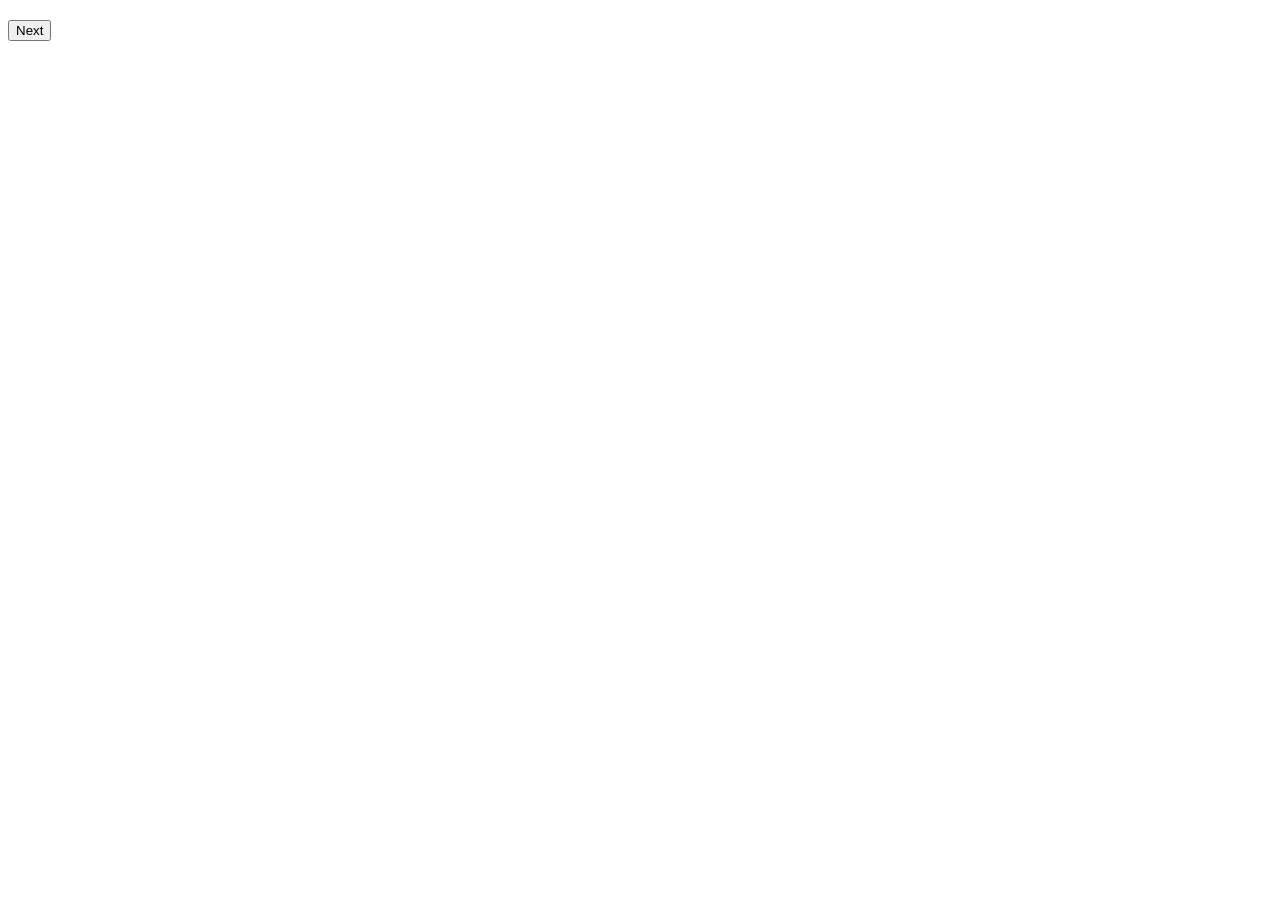
==== part1/quiz1.html @ 400d9db9 "test" ====
<!DOCTYPE html>
<html lang="en">
<head>
    <title>Quiz 1 - Teaching seniors digital literacy</title>
    <link rel="stylesheet" href="../style.css">
	<script src="quiz.js"></script>
</head>
<body>
	<div id="quiz">
		<h2 id="question"></h2>
		<div id="answers"></div>
		<button id="next">Next</button>
		<p id="score"></p>
	</div>
</body>
</html>
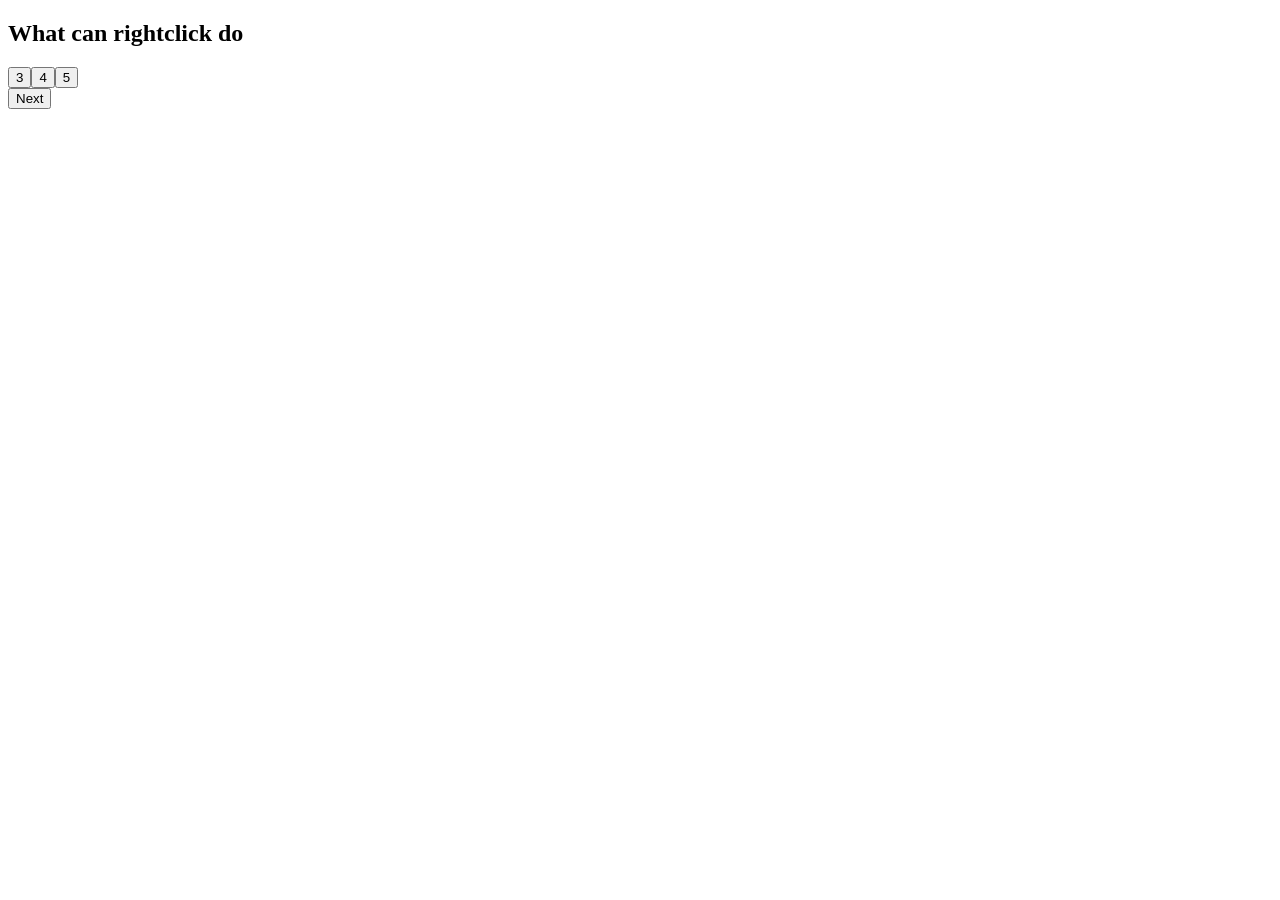
==== commit a996b278: "aaa" ====
--- a/part1/quiz1.html
+++ b/part1/quiz1.html
@@ -3,7 +3,6 @@
 <head>
     <title>Quiz 1 - Teaching seniors digital literacy</title>
     <link rel="stylesheet" href="../style.css">
-	<script src="quiz.js"></script>
 </head>
 <body>
 	<div id="quiz">
@@ -12,5 +11,6 @@
 		<button id="next">Next</button>
 		<p id="score"></p>
 	</div>
+	<script src="quiz.js"></script>
 </body>
-</html>+</html>
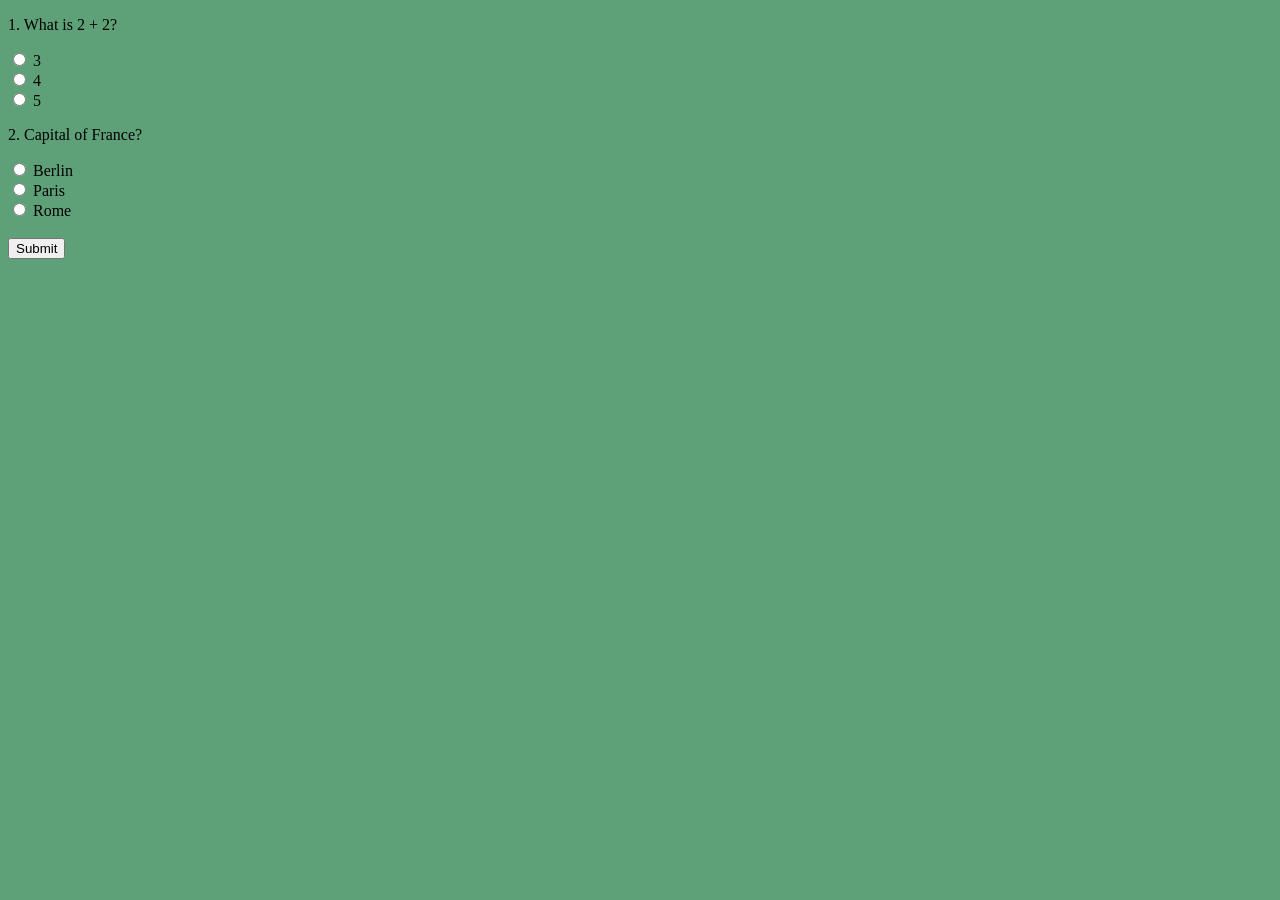
==== commit 9ef8b63f: "thats all for today" ====
--- a/part1/quiz1.html
+++ b/part1/quiz1.html
@@ -5,12 +5,28 @@
     <link rel="stylesheet" href="../style.css">
 </head>
 <body>
-	<div id="quiz">
-		<h2 id="question"></h2>
-		<div id="answers"></div>
-		<button id="next">Next</button>
-		<p id="score"></p>
-	</div>
-	<script src="quiz.js"></script>
+<form id="quizForm">
+  <div class="question">
+    <p>1. What is 2 + 2?</p>
+    <label><input type="radio" name="q0" value="0"> 3</label><br>
+    <label><input type="radio" name="q0" value="1"> 4</label><br>
+    <label><input type="radio" name="q0" value="2"> 5</label>
+  </div>
+
+  <div class="question">
+    <p>2. Capital of France?</p>
+    <label><input type="radio" name="q1" value="0"> Berlin</label><br>
+    <label><input type="radio" name="q1" value="1"> Paris</label><br>
+    <label><input type="radio" name="q1" value="2"> Rome</label>
+  </div>
+
+  <br>
+  <button type="button" onclick="submitQuiz()">Submit</button>
+</form>
+
+<p id="result"></p>
+
+<button id="nextPage" style="display:none;" onclick="goToNextPage()">"Click" this button to continue</button>
+<script src="../js/quiz1.js"></script>
 </body>
 </html>
--- a/style.css
+++ b/style.css
@@ -0,0 +1,3 @@
+body {
+    background-color: #5ea178;
+}
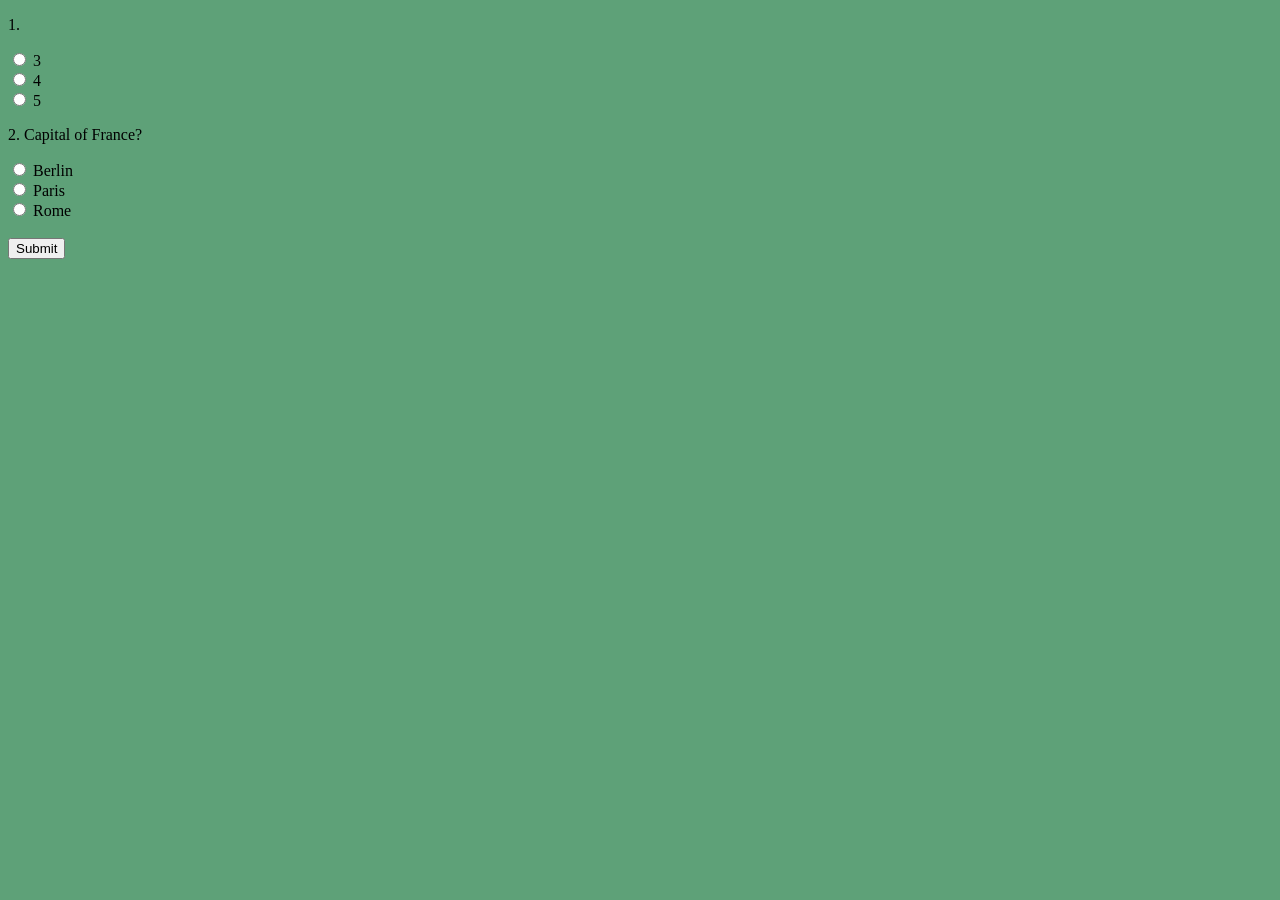
==== commit cf8350eb: "wip" ====
--- a/part1/quiz1.html
+++ b/part1/quiz1.html
@@ -5,28 +5,24 @@
     <link rel="stylesheet" href="../style.css">
 </head>
 <body>
-<form id="quizForm">
-  <div class="question">
-    <p>1. What is 2 + 2?</p>
-    <label><input type="radio" name="q0" value="0"> 3</label><br>
-    <label><input type="radio" name="q0" value="1"> 4</label><br>
-    <label><input type="radio" name="q0" value="2"> 5</label>
-  </div>
-
-  <div class="question">
-    <p>2. Capital of France?</p>
-    <label><input type="radio" name="q1" value="0"> Berlin</label><br>
-    <label><input type="radio" name="q1" value="1"> Paris</label><br>
-    <label><input type="radio" name="q1" value="2"> Rome</label>
-  </div>
-
-  <br>
-  <button type="button" onclick="submitQuiz()">Submit</button>
-</form>
-
-<p id="result"></p>
-
-<button id="nextPage" style="display:none;" onclick="goToNextPage()">"Click" this button to continue</button>
-<script src="../js/quiz1.js"></script>
+  <form id="quizForm">
+    <div class="question">
+      <p>1. </p>
+      <label><input type="radio" name="q0" value="0"> 3</label><br>
+      <label><input type="radio" name="q0" value="1"> 4</label><br>
+      <label><input type="radio" name="q0" value="2"> 5</label>
+    </div>
+    <div class="question">
+      <p>2. Capital of France?</p>
+      <label><input type="radio" name="q1" value="0"> Berlin</label><br>
+      <label><input type="radio" name="q1" value="1"> Paris</label><br>
+      <label><input type="radio" name="q1" value="2"> Rome</label>
+    </div>
+    <br>
+    <button type="button" onclick="submitQuiz()">Submit</button>
+  </form>
+  <p id="result"></p>
+  <button id="nextPage" style="display:none;" onclick="goToNextPage()">"Click" this button to continue</button>
+  <script src="../js/quiz1.js"></script>
 </body>
 </html>
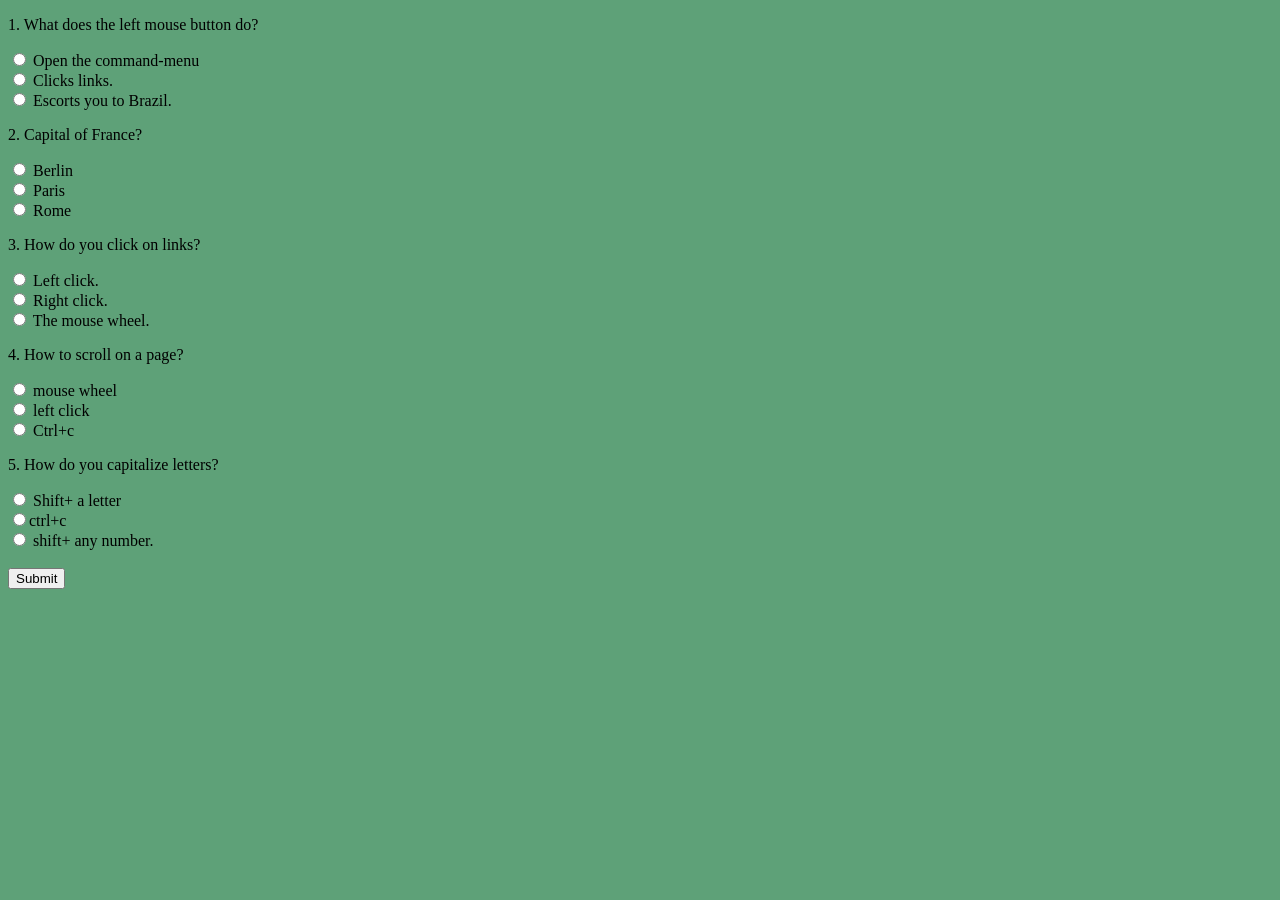
==== commit fdf66478: "Quiz 1 questions" ====
--- a/part1/quiz1.html
+++ b/part1/quiz1.html
@@ -7,16 +7,34 @@
 <body>
   <form id="quizForm">
     <div class="question">
-      <p>1. </p>
-      <label><input type="radio" name="q0" value="0"> 3</label><br>
-      <label><input type="radio" name="q0" value="1"> 4</label><br>
-      <label><input type="radio" name="q0" value="2"> 5</label>
+      <p>1. What does the left mouse button do? </p>
+      <label><input type="radio" name="q0" value="0"> Open the command-menu</label><br>
+      <label><input type="radio" name="q0" value="1"> Clicks links.</label><br>
+      <label><input type="radio" name="q0" value="2"> Escorts you to Brazil.</label>
     </div>
     <div class="question">
       <p>2. Capital of France?</p>
       <label><input type="radio" name="q1" value="0"> Berlin</label><br>
       <label><input type="radio" name="q1" value="1"> Paris</label><br>
       <label><input type="radio" name="q1" value="2"> Rome</label>
+    </div>
+    <div class="question">
+      <p>3. How do you click on links? </p>
+      <label><input type="radio" name="q2" value="0"> Left click.</label><br>
+      <label><input type="radio" name="q2" value="1"> Right click.</label><br>
+      <label><input type="radio" name="q2" value="2"> The mouse wheel.</label>
+    </div>
+    <div class="question">
+      <p>4. How to scroll on a page?</p>
+      <label><input type="radio" name="q3" value="0"> mouse wheel</label><br>
+      <label><input type="radio" name="q3" value="1"> left click</label><br>
+      <label><input type="radio" name="q3" value="2"> Ctrl+c</label>
+    </div>
+    <div class="question">
+      <p>5. How do you capitalize letters?</p>
+      <label><input type="radio" name="q4" value="0"> Shift+ a letter</label><br>
+      <label><input type="radio" name="q4" value="1">ctrl+c</label><br>
+      <label><input type="radio" name="q4" value="2"> shift+ any number.</label>
     </div>
     <br>
     <button type="button" onclick="submitQuiz()">Submit</button>
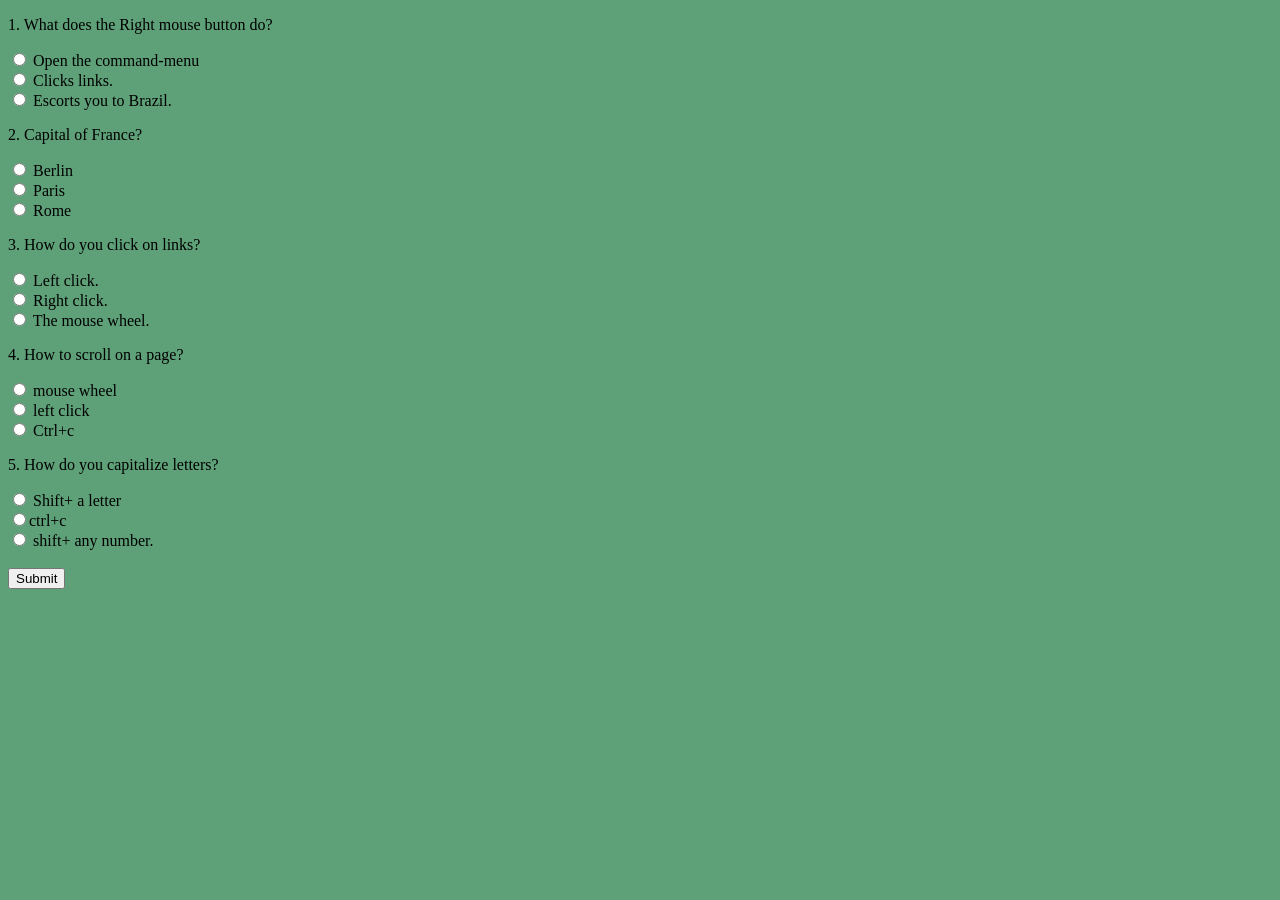
==== commit 5d21306b: "bruh" ====
--- a/part1/quiz1.html
+++ b/part1/quiz1.html
@@ -7,7 +7,7 @@
 <body>
   <form id="quizForm">
     <div class="question">
-      <p>1. What does the left mouse button do? </p>
+      <p>1. What does the Right mouse button do? </p>
       <label><input type="radio" name="q0" value="0"> Open the command-menu</label><br>
       <label><input type="radio" name="q0" value="1"> Clicks links.</label><br>
       <label><input type="radio" name="q0" value="2"> Escorts you to Brazil.</label>
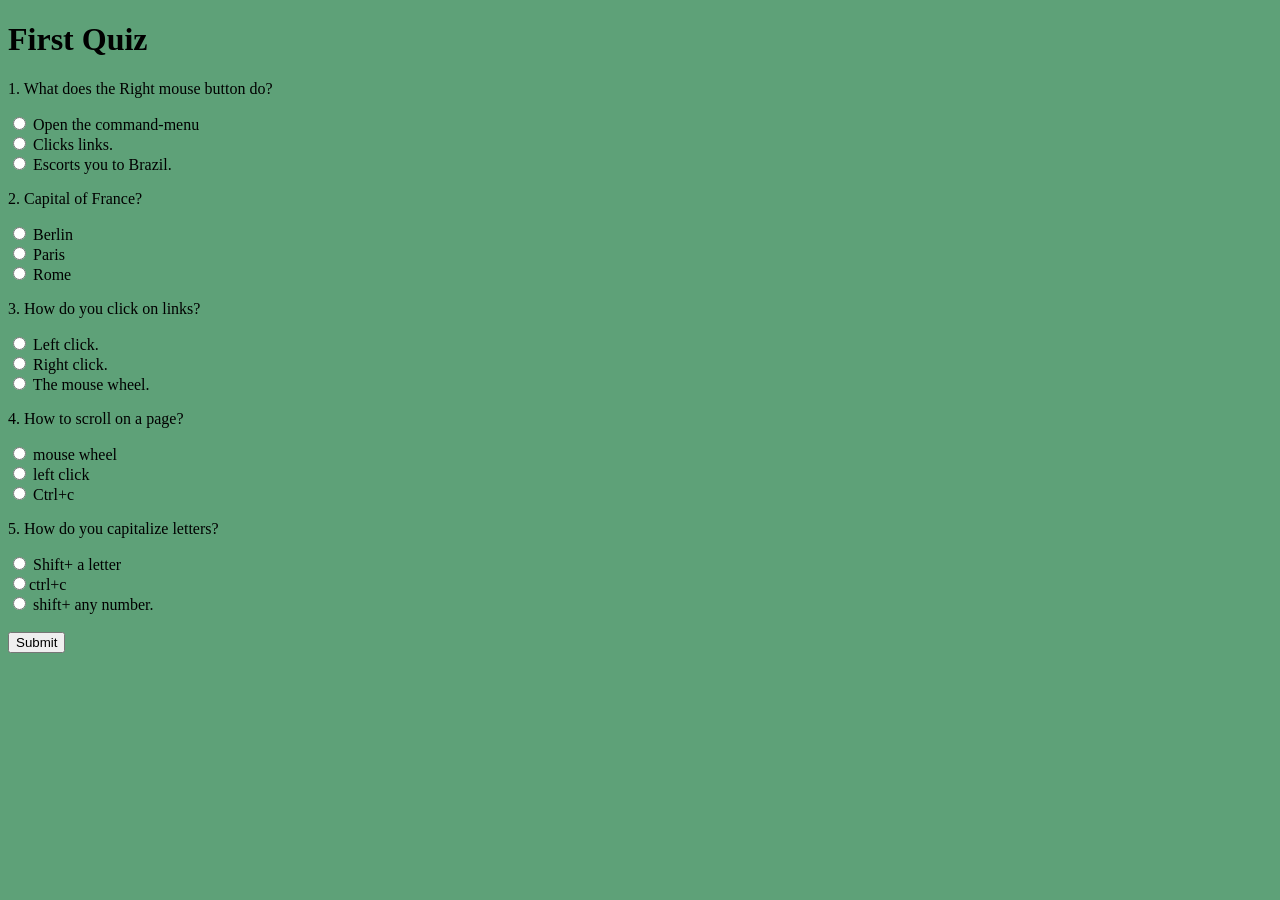
==== commit c921f91d: "oops" ====
--- a/part1/quiz1.html
+++ b/part1/quiz1.html
@@ -5,6 +5,7 @@
     <link rel="stylesheet" href="../style.css">
 </head>
 <body>
+  <h1>First Quiz</h1>
   <form id="quizForm">
     <div class="question">
       <p>1. What does the Right mouse button do? </p>
@@ -40,6 +41,7 @@
     <button type="button" onclick="submitQuiz()">Submit</button>
   </form>
   <p id="result"></p>
+  <!-- check the js file to change where it goes -->
   <button id="nextPage" style="display:none;" onclick="goToNextPage()">"Click" this button to continue</button>
   <script src="../js/quiz1.js"></script>
 </body>
